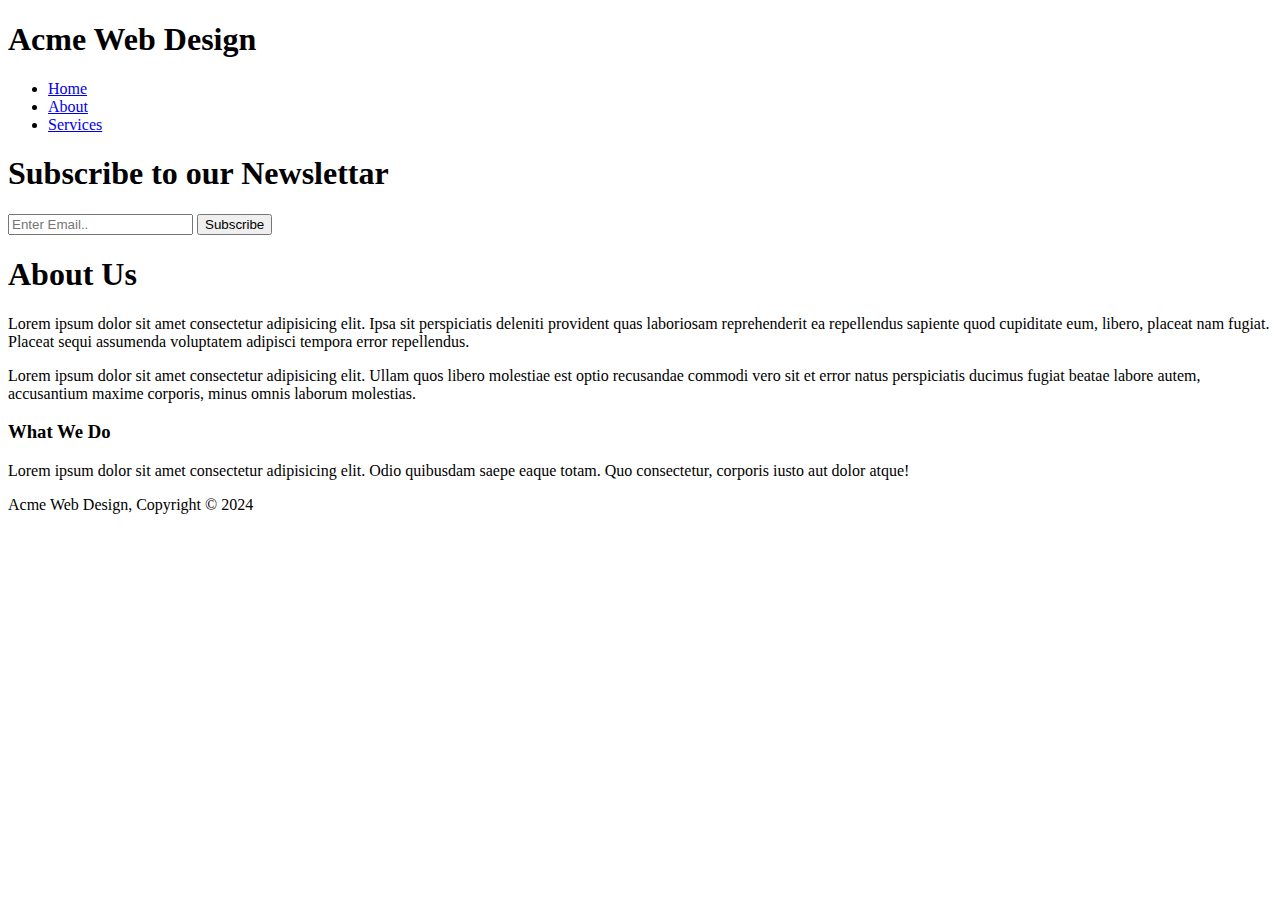
==== about.html @ 7fa78b8f "Add files via upload" ====
<!DOCTYPE html>
<html lang="en">
  <head>
    <meta charset="UTF-8" />
    <meta name="viewport" content="width=device-width, initial-scale=1.0" />
    <meta name="description" content="Affortable and professional web Design" />
    <title>Acme Web Design | About</title>
    <link rel="stylesheet" href="/css/style.css" />
  </head>
  <body>
    <header>
      <div class="container">
        <div id="branding">
          <h1><span class="hightlight">Acme</span> Web Design</h1>
        </div>
        <nav>
          <ul>
            <li><a href="index.html">Home</a></li>
            <li class="current"><a href="about.html">About</a></li>
            <li><a href="services.html">Services</a></li>
          </ul>
        </nav>
      </div>
    </header>

    <section id="newslatter">
      <div class="container">
        <h1>Subscribe to our Newslettar</h1>
        <form>
          <input type="email" placeholder="Enter Email.." />
          <button type="submit" class="button_1">Subscribe</button>
        </form>
      </div>
    </section>

    <section id="main">
      <div class="container">
        <article id="main-col">
          <h1 class="page-title">About Us</h1>
          <p>
            Lorem ipsum dolor sit amet consectetur adipisicing elit. Ipsa sit
            perspiciatis deleniti provident quas laboriosam reprehenderit ea
            repellendus sapiente quod cupiditate eum, libero, placeat nam
            fugiat. Placeat sequi assumenda voluptatem adipisci tempora error
            repellendus.
          </p>
          <p class="dark">
            Lorem ipsum dolor sit amet consectetur adipisicing elit. Ullam quos
            libero molestiae est optio recusandae commodi vero sit et error
            natus perspiciatis ducimus fugiat beatae labore autem, accusantium
            maxime corporis, minus omnis laborum molestias.
          </p>
        </article>

        <aside id="sidebar">
          <div class="dark">
            <h3>What We Do</h3>
            <p>
              Lorem ipsum dolor sit amet consectetur adipisicing elit. Odio
              quibusdam saepe eaque totam. Quo consectetur, corporis iusto aut
              dolor atque!
            </p>
          </div>
        </aside>
      </div>
    </section>

    <footer>
      <p>Acme Web Design, Copyright &copy; 2024</p>
    </footer>
  </body>
</html>
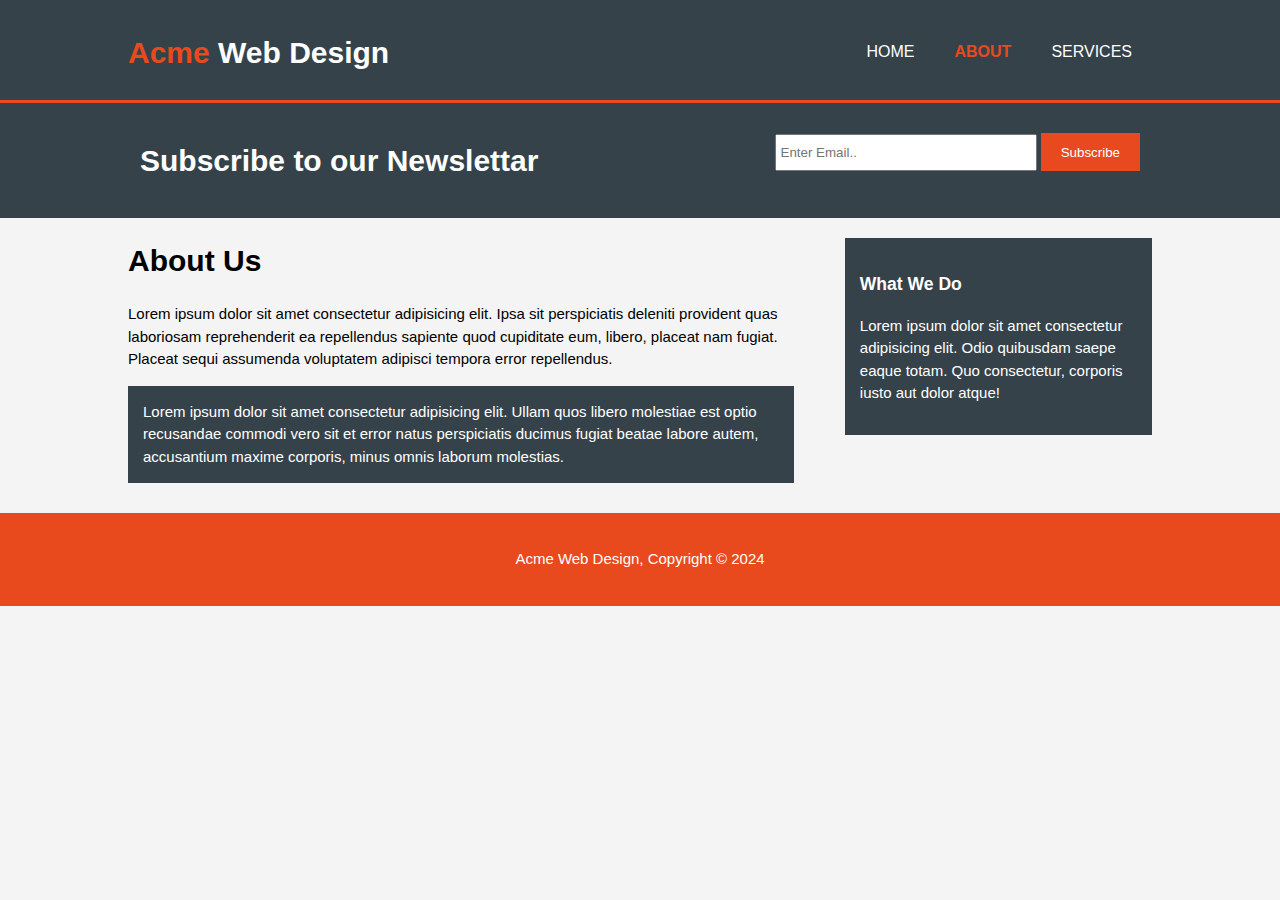
==== commit 36c93aeb: "Update about.html" ====
--- a/css/style.css
+++ b/css/style.css
@@ -0,0 +1,183 @@
+body
+{
+    font-family: Arial, Helvetica, sans-serif;
+    font-size: 15px;
+    line-height: 1.5;
+    padding: 0;
+    margin: 0;
+    background-color: #f4f4f4;
+}
+/* Global */
+.container{
+    width: 80%;
+    margin: auto;
+    overflow: hidden;
+}
+/* Header */
+header{
+    background: #35424a;
+    color: #ffffff;
+    padding-top: 30px;
+    min-height: 70px;
+    border-bottom: #e8491e 3px solid;
+
+}
+header a{
+    color: #ffffff;
+    text-decoration: none;
+    text-transform: uppercase;
+    font-size: 16px;
+}
+header ul {
+    margin: 0;
+    padding: 0;
+
+}
+.button_1{
+    height: 38px;
+    background: #e8491e;
+    border: 0;
+    padding-left: 20px;
+    padding-right: 20px;
+    color: #ffffff;
+}
+.dark{
+    padding: 15px;
+    background: #35424a;
+    color: #ffffff;
+    margin-top:  10px;
+    margin-bottom: 10px;
+}
+
+header li{
+    float: left;
+    display: inline;
+    padding: 0 20px 0 20px;
+}
+header #branding{
+    float: left;
+
+}
+header #branding h1{
+    margin: 0;
+
+}
+header nav{
+    float: right;
+    margin-top: 10px;
+    
+}
+header .hightlight, header .current a{
+    color: #e8491d;
+    font-weight: bold;
+}
+header a:hover{
+    color: #cccccc;
+    font-weight: bold;
+}
+/* /shoecase */
+#showcase{
+    min-height: 400px;
+    background: url(../img/drawer.jpg) no-repeat 0 -400px;
+    text-align: center;
+    color: black;
+}
+#showcase h1
+{
+    margin-top: 100px;
+    font-size: 55px;
+    margin-bottom: 10px;
+}
+#showcase p {
+    font-size: 20px;
+}
+#newslatter{
+    padding: 15px;
+    color: #ffffff;
+    background: #35424a;
+
+}
+#newslatter h1{
+    float: left;
+}
+#newslatter form{
+    float: right;
+    margin-top: 15px;
+}
+#newslatter input{
+    padding: 4px;
+    height: 25px;
+    width: 250px;
+
+}
+/* Boxes */
+#boxes{
+    margin-top: 20px;
+
+}
+#boxes .box{
+    float: left;
+    text-align: center;
+    width: 30%;
+    padding: 10px;
+}
+#boxes .box img{
+    width: 90px;
+}
+/* sidebar */
+aside#sidebar{
+    float: right;
+    width: 30%;
+    margin-top: 10px;
+}
+aside#sidebar .quote input,aside#sidebar .quote textarea{
+    width: 90%;
+    padding: 5px;
+
+}
+article#main-col{
+    float: left;
+    width: 65%;
+}
+ul#services li{
+    list-style: none;
+    padding: 20px;
+    border: #cccccc solid 1px;
+    margin-bottom: 5px;
+    background: #e6e6e6;
+}
+
+footer{
+    padding: 20px;
+    margin-top: 20px;
+    color: #ffffff;
+    background-color: #e8491d;
+    text-align: center;
+}
+@media(max-width: 768px){
+    header #branding, header nav,header nav li,
+    #newslatter h1,
+    #newslatter form,
+    #boxes .box,
+    article#main-col,
+    aside#sidebar{
+        float: none;
+        text-align: center;
+        width: 100%;
+    }
+    header {
+        padding-bottom: 20px;
+    }
+    #showcase h1{
+        margin-top: 40px;
+    }
+    #newslatter button, .quote button {
+        display: block;
+        width: 100%;
+    }
+    #newslatter form input[type="email"], .quote input, .quote textarea{
+        width: 100%;
+        margin-bottom: 5px;
+
+    }
+}